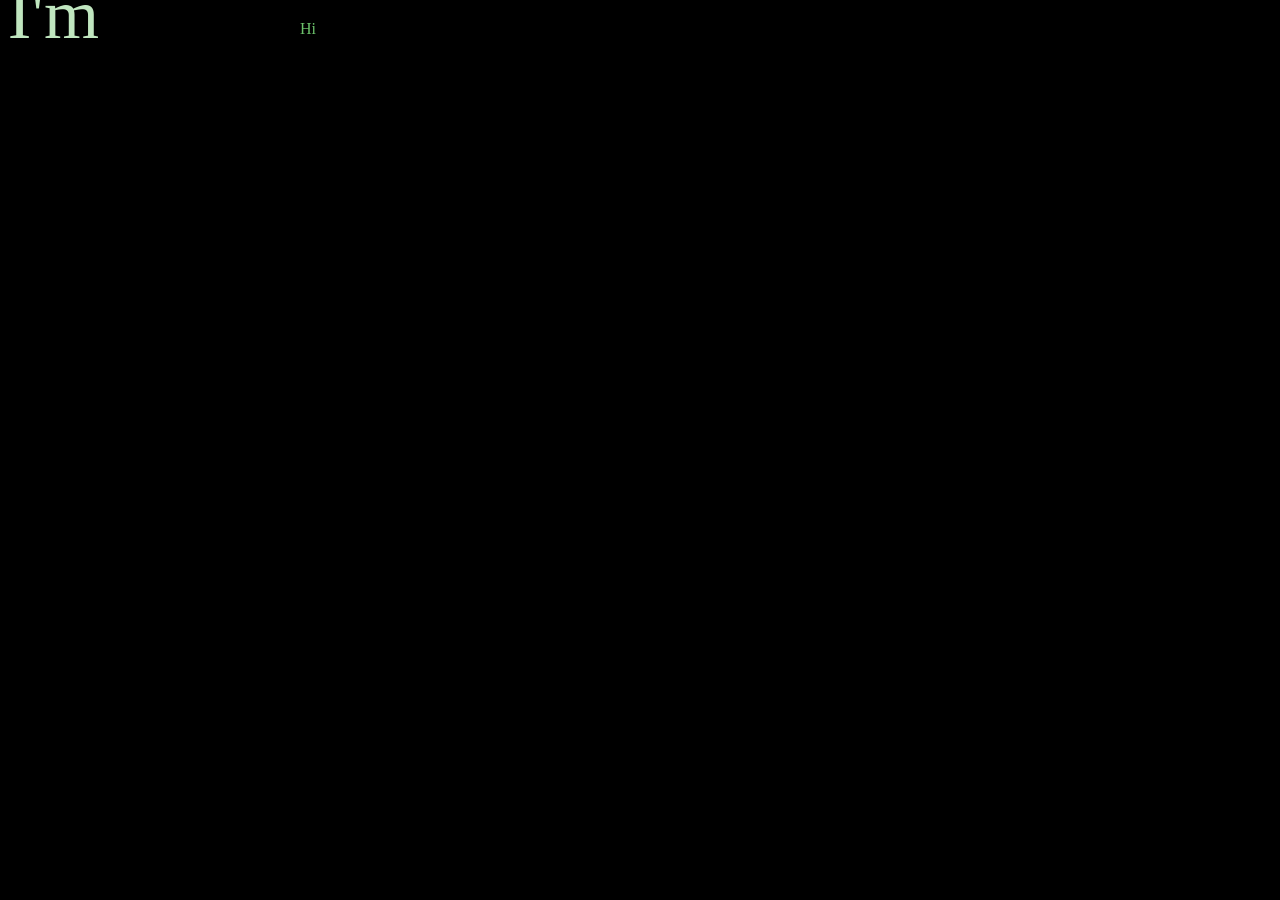
==== week_1/text_library_2/index.html @ c03ebc56 "Improving event library" ====
<!DOCTYPE html>
<html lang="en">
<head>
  <meta charset="UTF-8" />
  <title>Week 1 - Text Choreographer</title>
  <script src="lib/p5.js"></script>
  <script src="engine.js"></script>
  <script src="textEvents.js"></script>
  <script src="sketch.js"></script>
</head>
<body>
  <div id="words"></div>
</body>
<style>
  body {
    margin: 0;
  }
  /* overlap the p5 canvas and the words instead of stacking them */
  canvas {
    position: fixed;
    top: 0;
    left: 0;
  }
  #words {
    position: fixed;
    top: 0;
    left: 0;
    z-index: 10;
    width: 100vw;
    height: 100vh;
  }
</style>
</html>
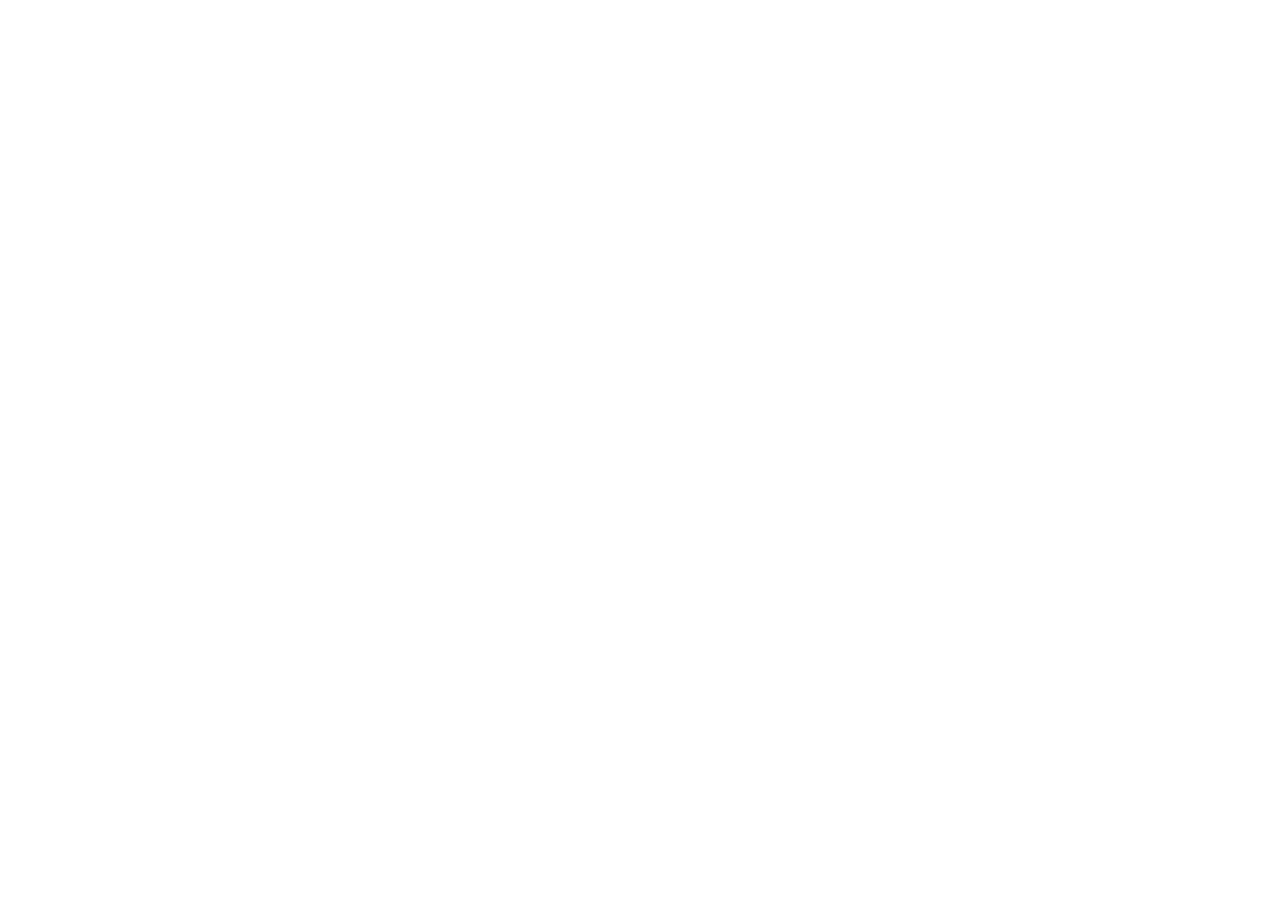
==== commit cf8fed3c: "Next version of text library" ====
--- a/week_1/text_library_2/index.html
+++ b/week_1/text_library_2/index.html
@@ -4,6 +4,7 @@
   <meta charset="UTF-8" />
   <title>Week 1 - Text Choreographer</title>
   <script src="lib/p5.js"></script>
+  <script src="textEventTypes.js"></script>
   <script src="engine.js"></script>
   <script src="textEvents.js"></script>
   <script src="sketch.js"></script>
